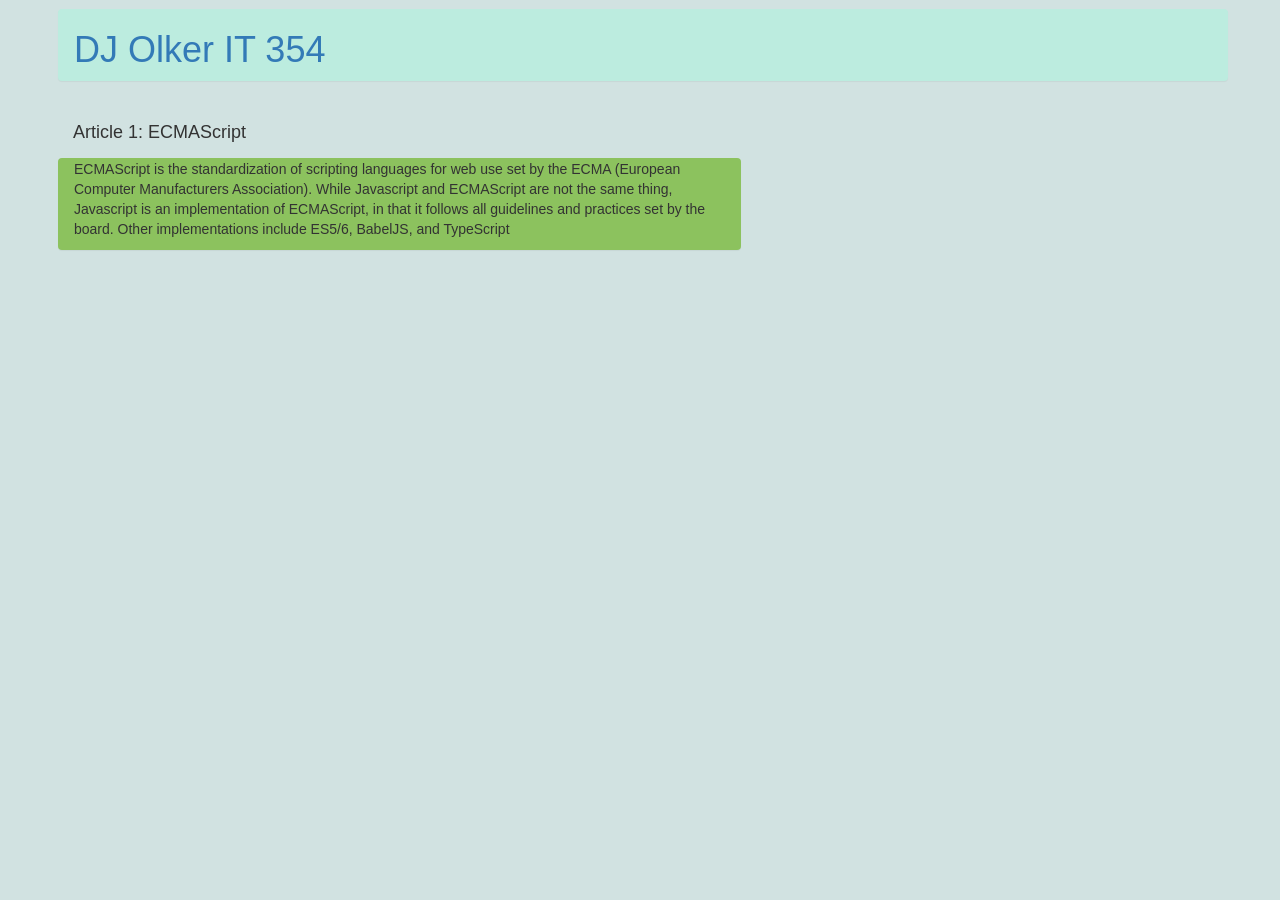
==== Article1.html @ 36921537 "Week 4 and 5 Specifications being added, Corrections will be in next assignment release" ====
<html>
 <head>
   <title>Article 1> ECMAScript</title>
   <link rel="stylesheet" href="https://maxcdn.bootstrapcdn.com/bootstrap/3.3.7/css/bootstrap.min.css" integrity="sha384-BVYiiSIFeK1dGmJRAkycuHAHRg32OmUcww7on3RYdg4Va+PmSTsz/K68vbdEjh4u" crossorigin="anonymous">
   <link rel="stylesheet" href="css/style.css" />

   <script  src="https://code.jquery.com/jquery-3.3.1.js"></script>

   <script>
     $(function(){
       $("#header").load("inc/header.shtml");
     });
   </script>
 </head>

 <body>
   <div id="header"></div>

   <div class="container">
     <div class="row">
       <div class="col-md-12">
         <h4>Article 1: ECMAScript</h4>
       </div>
       <div class="col-md-7 panel">
          <p>ECMAScript is the standardization of scripting languages for web use
            set by the ECMA (European Computer Manufacturers Association). While
            Javascript and ECMAScript are not the same thing, Javascript is an
            implementation of ECMAScript, in that it follows all guidelines and
            practices set by the board.

            Other implementations include ES5/6, BabelJS, and TypeScript</p>
       </div>
 </body>
</html>
---- css/style.css ----
body {
  background-color:#d1e2e1;
}

div {
  margin: 3px;
}

p {
  font-family: sans-serif;
}

code {
  font-family: monospace;
}

.panel {
  background-color:#8cc25e;
}

#headrow {
  background-color: #bcecdf;
}

.fill {
    display: flex;
    justify-content: center;
    align-items: center;
    overflow: hidden;
}
.fill img {
    flex-shrink: 0;
    max-width: 100%;
    max-height: 100%;
}
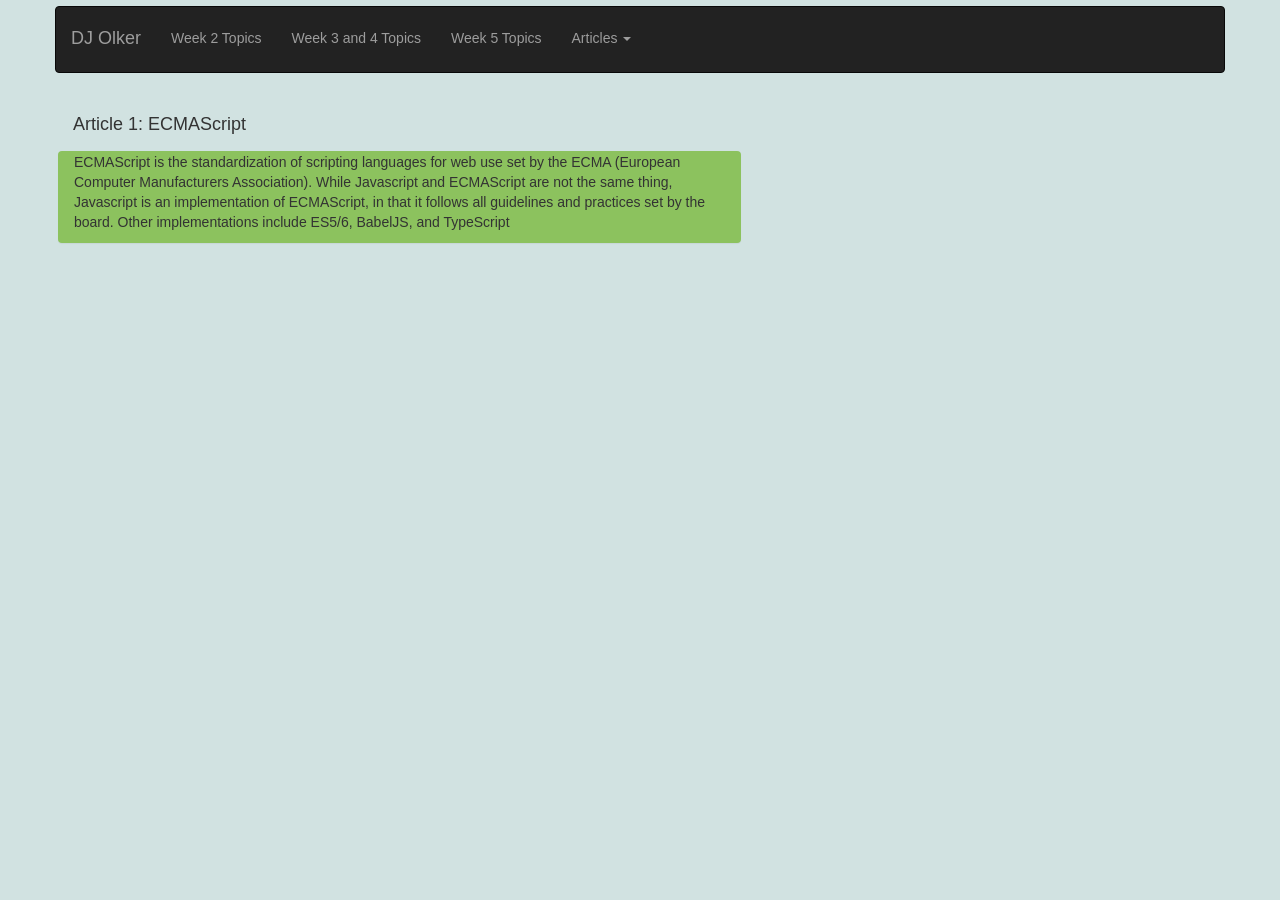
==== commit b12d85c8: "Adding this weeks article" ====
--- a/Article1.html
+++ b/Article1.html
@@ -2,9 +2,12 @@
  <head>
    <title>Article 1> ECMAScript</title>
    <link rel="stylesheet" href="https://maxcdn.bootstrapcdn.com/bootstrap/3.3.7/css/bootstrap.min.css" integrity="sha384-BVYiiSIFeK1dGmJRAkycuHAHRg32OmUcww7on3RYdg4Va+PmSTsz/K68vbdEjh4u" crossorigin="anonymous">
+   <script src="https://ajax.googleapis.com/ajax/libs/jquery/3.4.1/jquery.min.js"></script>
+     <script src="https://maxcdn.bootstrapcdn.com/bootstrap/3.4.1/js/bootstrap.min.js"></script>
+
    <link rel="stylesheet" href="css/style.css" />
 
-   <script  src="https://code.jquery.com/jquery-3.3.1.js"></script>
+   <!-- <script  src="https://code.jquery.com/jquery-3.3.1.js"></script> -->
 
    <script>
      $(function(){
--- a/css/style.css
+++ b/css/style.css
@@ -10,16 +10,16 @@
   font-family: sans-serif;
 }
 
-code {
-  font-family: monospace;
-}
-
 .panel {
   background-color:#8cc25e;
 }
 
 #headrow {
   background-color: #bcecdf;
+}
+
+#pageHeader {
+  display: inline;
 }
 
 .fill {
@@ -33,3 +33,44 @@
     max-width: 100%;
     max-height: 100%;
 }
+
+
+/* Code Styles
+
+    Credit to curiositalabs.com
+    http://curiositalabs.com/2013/03/how-to-style-your-code-snippets/
+
+ */
+pre {
+white-space: pre-wrap;
+white-space: -moz-pre-wrap;
+white-space: -o-pre-wrap;
+word-wrap: break-word;}
+
+code {
+font-family: Courier, 'New Courier', monospace;
+font-size: 12px;}
+
+#codeStyler {
+border-radius: 5px;
+-moz-border-radius: 5px;
+-webkit-border-radius: 5px;
+margin: 1em 0;}
+
+.computerGreen {
+background-color: #ededda;
+color: green;}
+
+pre.code {
+      white-space: pre-wrap;
+  }
+  pre.code:before {
+      counter-reset: listing;
+  }
+  pre.code code {
+      counter-increment: listing;
+  }
+  pre.code code:before {
+      content: counter(listing, decimal-leading-zero) " | ";
+      color: black;
+  }
